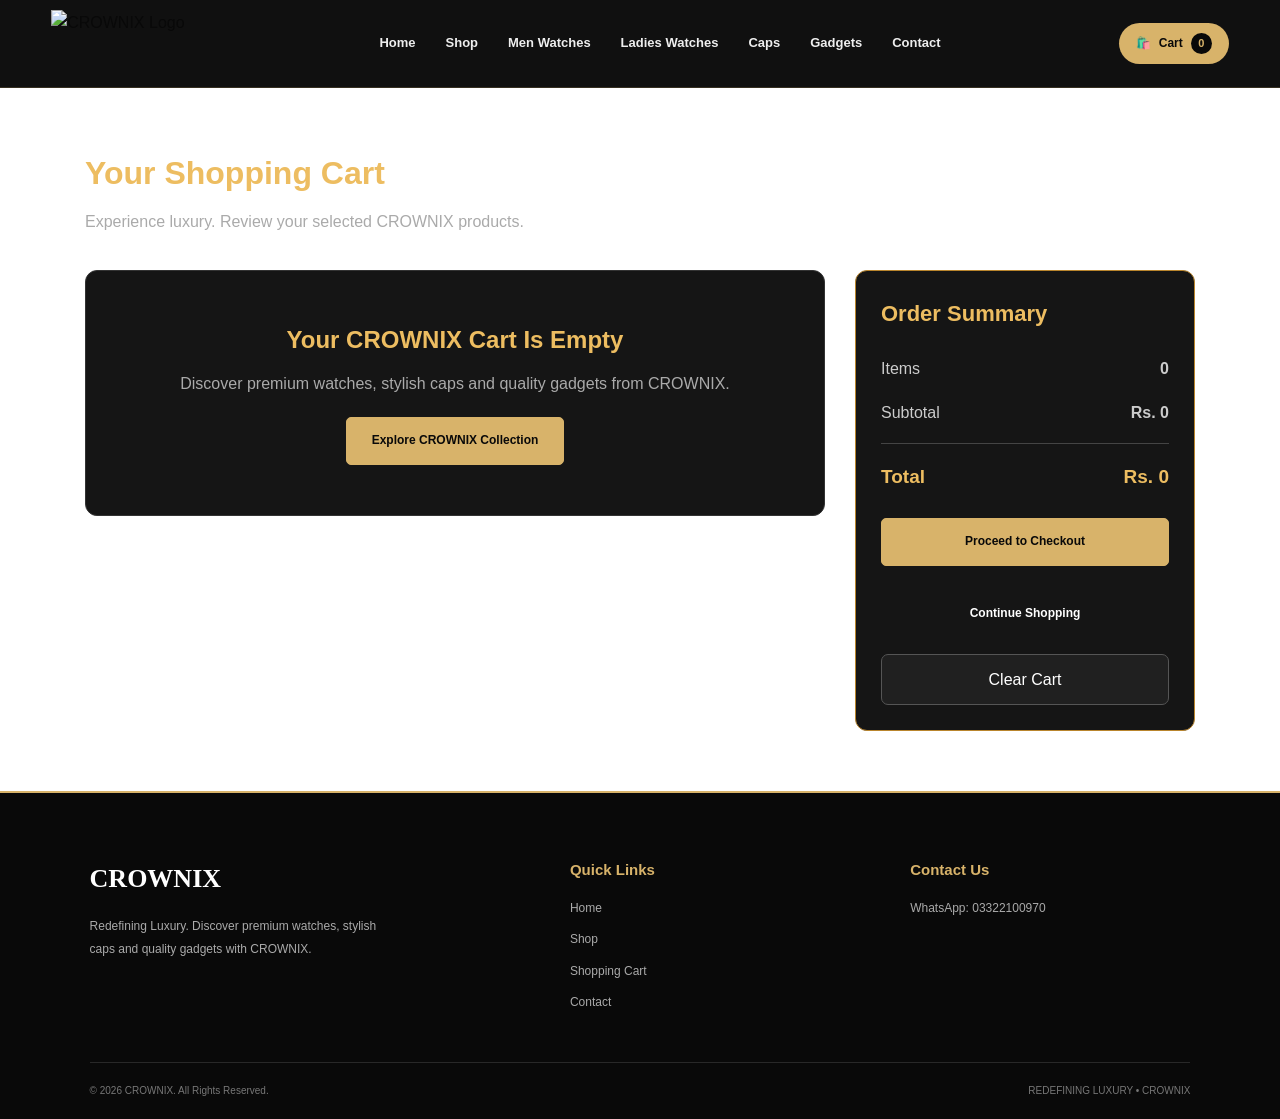
==== cart.html @ ac3ce0ca "Add files via upload" ====
<!DOCTYPE html>
<html lang="en">

<head>
    <meta charset="UTF-8">
    <meta name="viewport" content="width=device-width, initial-scale=1.0">

    <title>Shopping Cart | CROWNIX</title>

    <link rel="icon" href="Screenshot 2026-11-19 183414" type="image/png">
    <link rel="stylesheet" href="style.css">

    <style>
        .cart-page {
            max-width: 1150px;
            margin: 60px auto;
            padding: 0 20px;
        }

        .cart-page-title {
            font-size: 32px;
            margin-bottom: 10px;
            color: #edbd61;
        }

        .cart-page-subtitle {
            color: #aaa;
            margin-bottom: 35px;
        }

        .cart-layout {
            display: grid;
            grid-template-columns: 1fr 340px;
            gap: 30px;
            align-items: start;
        }

        .cart-items-container {
            display: flex;
            flex-direction: column;
            gap: 18px;
        }

        .cart-item {
            display: grid;
            grid-template-columns: 120px 1fr auto;
            gap: 20px;
            align-items: center;
            padding: 20px;
            border: 1px solid #333;
            border-radius: 12px;
            background: #151515;
            color: #fff;
        }

        .cart-item-image {
            width: 120px;
            height: 120px;
            background: #202020;
            border-radius: 10px;
            overflow: hidden;
        }

        .cart-item-image img {
            width: 100%;
            height: 100%;
            object-fit: contain;
        }

        .cart-item-details h3 {
            margin: 8px 0;
            font-size: 17px;
        }

        .cart-item-price {
            font-weight: 700;
            color: #edbd61;
        }

        .cart-quantity {
            display: flex;
            align-items: center;
            gap: 12px;
            margin-top: 15px;
        }

        .cart-quantity button {
            width: 32px;
            height: 32px;
            border: 1px solid #b9852d;
            background: #202020;
            color: #edbd61;
            border-radius: 5px;
            cursor: pointer;
            font-size: 18px;
        }

        .cart-item-actions {
            display: flex;
            flex-direction: column;
            align-items: flex-end;
            gap: 18px;
        }

        .remove-cart-item {
            background: transparent;
            border: none;
            color: #e45c50;
            cursor: pointer;
            font-weight: 600;
        }

        .cart-summary {
            padding: 25px;
            background: #151515;
            border: 1px solid #b9852d;
            border-radius: 12px;
            position: sticky;
            top: 100px;
            color: #fff;
        }

        .cart-summary h2 {
            margin-bottom: 25px;
            font-size: 22px;
            color: #edbd61;
        }

        .summary-row {
            display: flex;
            justify-content: space-between;
            gap: 12px;
            margin: 18px 0;
            color: #ccc;
        }

        .summary-total {
            padding-top: 18px;
            border-top: 1px solid #444;
            font-size: 19px;
            font-weight: 700;
            color: #edbd61;
        }

        .checkout-button {
            display: block;
            width: 100%;
            text-align: center;
            margin-top: 25px;
        }

        .clear-cart-button {
            margin-top: 15px;
            width: 100%;
            padding: 12px;
            border: 1px solid #555;
            background: #202020;
            color: #fff;
            cursor: pointer;
            border-radius: 7px;
        }

        .clear-cart-button:hover {
            border-color: #edbd61;
            color: #edbd61;
        }

        .empty-cart {
            text-align: center;
            padding: 50px 20px;
            background: #151515;
            border: 1px solid #333;
            border-radius: 12px;
            grid-column: 1 / -1;
            color: #fff;
        }

        .empty-cart h2 {
            margin-bottom: 12px;
            color: #edbd61;
        }

        .empty-cart p {
            color: #aaa;
            margin-bottom: 20px;
        }

        @media (max-width: 850px) {
            .cart-layout {
                grid-template-columns: 1fr;
            }

            .cart-summary {
                position: static;
            }
        }

        @media (max-width: 550px) {
            .cart-page {
                margin: 35px auto;
            }

            .cart-item {
                grid-template-columns: 85px 1fr;
                gap: 12px;
                padding: 12px;
            }

            .cart-item-image {
                width: 85px;
                height: 85px;
            }

            .cart-item-actions {
                grid-column: 2;
                flex-direction: row;
                justify-content: space-between;
                align-items: center;
            }
        }
    </style>

</head>

<body>

    <!-- HEADER -->

    <header class="site-header">
        <div class="header-container">

            <a href="index.html" class="brand">
                <img
                    src="Screenshot 2026-11-19 183414"
                    alt="CROWNIX Logo"
                    class="brand-logo"
                >
            </a>

            <nav class="main-nav" id="mainNav">
                <a href="index.html">Home</a>
                <a href="shop.html">Shop</a>
                <a href="shop.html?category=Men Watches">Men Watches</a>
                <a href="shop.html?category=Ladies Watches">Ladies Watches</a>
                <a href="shop.html?category=Caps">Caps</a>
                <a href="shop.html?category=Gadgets">Gadgets</a>
                <a href="contact.html">Contact</a>
            </nav>

            <div class="header-actions">

                <a href="cart.html" class="cart-button">
                    <span>🛍️</span>
                    <span>Cart</span>
                    <span class="cart-count" id="cartCount">0</span>
                </a>

                <button class="menu-toggle" id="menuToggle" aria-label="Open menu">
                    ☰
                </button>

            </div>

        </div>
    </header>


    <!-- CART PAGE -->

    <main class="cart-page">

        <h1 class="cart-page-title">
            Your Shopping Cart
        </h1>

        <p class="cart-page-subtitle">
            Experience luxury. Review your selected CROWNIX products.
        </p>

        <div class="cart-layout">

            <!-- CART PRODUCTS -->

            <section
                class="cart-items-container"
                id="cartItems"
            >

                <p>Loading your cart...</p>

            </section>


            <!-- CART SUMMARY -->

            <aside class="cart-summary">

                <h2>Order Summary</h2>

                <div class="summary-row">
                    <span>Items</span>
                    <strong id="cartItemCount">0</strong>
                </div>

                <div class="summary-row">
                    <span>Subtotal</span>
                    <strong id="cartSubtotal">Rs. 0</strong>
                </div>

                <div class="summary-row summary-total">
                    <span>Total</span>
                    <strong id="cartTotal">Rs. 0</strong>
                </div>

                <a
                    href="checkout.html"
                    class="btn btn-primary checkout-button"
                >
                    Proceed to Checkout
                </a>

                <a
                    href="shop.html"
                    class="btn btn-secondary checkout-button"
                >
                    Continue Shopping
                </a>

                <button
                    type="button"
                    id="clearCart"
                    class="clear-cart-button"
                >
                    Clear Cart
                </button>

            </aside>

        </div>

    </main>


    <!-- FOOTER -->

    <footer class="site-footer">

        <div class="footer-container">

            <div class="footer-brand">

                <h2>CROWNIX</h2>

                <p>
                    Redefining Luxury. Discover premium watches,
                    stylish caps and quality gadgets with CROWNIX.
                </p>

            </div>

            <div class="footer-links">

                <h3>Quick Links</h3>

                <a href="index.html">Home</a>
                <a href="shop.html">Shop</a>
                <a href="cart.html">Shopping Cart</a>
                <a href="contact.html">Contact</a>

            </div>

            <div class="footer-contact">

                <h3>Contact Us</h3>

                <p>
                    WhatsApp:
                    <a
                        href="https://wa.me/923322100970"
                        target="_blank"
                        rel="noopener noreferrer"
                    >
                        03322100970
                    </a>
                </p>

            </div>

        </div>

        <div class="footer-bottom">

            <p>© 2026 CROWNIX. All Rights Reserved.</p>

            <p>REDEFINING LUXURY • CROWNIX</p>

        </div>

    </footer>


    <!-- JAVASCRIPT -->

    <script src="products-data.js"></script>
    <script src="cart.js"></script>
    <script src="main.js"></script>

</body>

</html>
---- style.css ----
/* =========================================
   CROWNIX - PREMIUM MAIN STYLESHEET
   Theme: Luxury Black + Gold + White
========================================= */

:root {
    --black: #090909;
    --dark: #111111;
    --dark-light: #1b1b1b;
    --gold: #d8b36a;
    --gold-light: #f2d89b;
    --white: #ffffff;
    --gray: #a6a6a6;
    --light-bg: #f7f7f7;
    --border: rgba(216, 179, 106, 0.2);
    --shadow: 0 15px 45px rgba(0, 0, 0, 0.12);
    --transition: 0.35s ease;
}

* {
    margin: 0;
    padding: 0;
    box-sizing: border-box;
}

html {
    scroll-behavior: smooth;
}

body {
    font-family: 'DM Sans', 'Manrope', sans-serif;
    background: var(--white);
    color: var(--black);
    line-height: 1.6;
    overflow-x: hidden;
}

button,
input,
textarea,
select {
    font: inherit;
}

button,
a {
    -webkit-tap-highlight-color: transparent;
}

a {
    text-decoration: none;
    color: inherit;
}

button {
    cursor: pointer;
}

img {
    max-width: 100%;
    display: block;
}

/* =========================================
   HEADER
========================================= */

.site-header {
    width: 100%;
    height: 88px;
    background: rgba(9, 9, 9, 0.97);
    border-bottom: 1px solid var(--border);
    position: sticky;
    top: 0;
    z-index: 1000;
    backdrop-filter: blur(15px);
}

.header-container {
    width: min(1200px, 92%);
    height: 100%;
    margin: auto;
    display: flex;
    align-items: center;
    justify-content: space-between;
    gap: 30px;
}

.brand,
.site-header .logo {
    display: flex;
    align-items: center;
    justify-content: flex-start;
    flex-shrink: 0;
    width: 150px;
    height: 68px;
    overflow: hidden;
}

.brand-logo,
.site-header .logo img {
    display: block;
    width: 150px;
    height: 68px;
    max-width: 100%;
    object-fit: contain;
    object-position: left center;
}

.main-nav {
    display: flex;
    align-items: center;
    gap: 30px;
}

.main-nav a {
    color: #eeeeee;
    font-size: 13px;
    font-weight: 700;
    position: relative;
    transition: var(--transition);
}

.main-nav a::after {
    content: "";
    width: 0;
    height: 2px;
    background: var(--gold);
    position: absolute;
    left: 0;
    bottom: -8px;
    transition: var(--transition);
}

.main-nav a:hover,
.main-nav a.active {
    color: var(--gold);
}

.main-nav a:hover::after,
.main-nav a.active::after {
    width: 100%;
}

.header-actions {
    display: flex;
    align-items: center;
    gap: 15px;
}

.cart-button {
    background: var(--gold);
    color: var(--black);
    border-radius: 30px;
    padding: 10px 17px;
    display: flex;
    align-items: center;
    gap: 8px;
    font-size: 12px;
    font-weight: 800;
    transition: var(--transition);
}

.cart-button:hover {
    background: var(--gold-light);
    transform: translateY(-3px);
}

.cart-count {
    background: var(--black);
    color: var(--gold);
    border-radius: 50%;
    width: 21px;
    height: 21px;
    display: grid;
    place-items: center;
    font-size: 11px;
}

.menu-toggle {
    display: none;
    border: 1px solid var(--gold);
    background: transparent;
    color: var(--gold);
    padding: 8px 12px;
    border-radius: 7px;
    font-size: 20px;
}

/* =========================================
   HERO SECTION
========================================= */

.hero-section {
    min-height: 620px;
    padding: 90px 8%;
    background:
        radial-gradient(circle at 80% 50%, rgba(216, 179, 106, 0.13), transparent 35%),
        linear-gradient(115deg, #080808, #151515 65%, #090909);
    display: flex;
    align-items: center;
    justify-content: space-between;
    gap: 50px;
    overflow: hidden;
    position: relative;
}

.hero-content {
    max-width: 650px;
    position: relative;
    z-index: 2;
    animation: heroFade 1s ease both;
}

.hero-tag,
.section-tag {
    display: inline-block;
    color: var(--gold);
    font-size: 11px;
    font-weight: 800;
    letter-spacing: 3px;
    margin-bottom: 17px;
}

.hero-content h1 {
    color: var(--white);
    font-family: 'Playfair Display', serif;
    font-size: clamp(38px, 5vw, 65px);
    font-weight: 800;
    line-height: 1.17;
    margin-bottom: 22px;
}

.hero-content h1 span {
    color: var(--gold);
    display: block;
}

.hero-content > p {
    color: #b9b9b9;
    font-size: 15px;
    max-width: 520px;
    margin-bottom: 30px;
}

.hero-buttons {
    display: flex;
    align-items: center;
    flex-wrap: wrap;
    gap: 15px;
}

.btn {
    min-height: 48px;
    padding: 13px 25px;
    display: inline-flex;
    justify-content: center;
    align-items: center;
    border-radius: 5px;
    font-size: 12px;
    font-weight: 800;
    transition: var(--transition);
}

.btn-primary {
    background: var(--gold);
    color: var(--black);
    border: 1px solid var(--gold);
}

.btn-primary:hover {
    background: var(--gold-light);
    border-color: var(--gold-light);
    transform: translateY(-4px);
    box-shadow: 0 10px 25px rgba(216, 179, 106, 0.2);
}

.btn-outline {
    color: var(--gold);
    border: 1px solid var(--gold);
    background: transparent;
}

.btn-outline:hover {
    color: var(--black);
    background: var(--gold);
    transform: translateY(-4px);
}

.hero-features {
    display: flex;
    flex-wrap: wrap;
    gap: 22px;
    margin-top: 35px;
}

.hero-features span {
    color: #d0d0d0;
    font-size: 11px;
    font-weight: 700;
}

.hero-features span::first-letter {
    color: var(--gold);
}

/* HERO DECORATION */

.hero-decoration {
    width: 390px;
    height: 390px;
    flex-shrink: 0;
    display: grid;
    place-items: center;
    position: relative;
}

.hero-circle {
    width: 310px;
    height: 310px;
    border-radius: 50%;
    border: 1px solid rgba(216, 179, 106, 0.6);
    background: radial-gradient(circle, #272015, #0c0c0c 70%);
    box-shadow:
        0 0 0 18px rgba(216, 179, 106, 0.04),
        0 0 0 38px rgba(216, 179, 106, 0.025),
        0 0 80px rgba(216, 179, 106, 0.15);
    display: flex;
    flex-direction: column;
    align-items: center;
    justify-content: center;
    animation: floatCircle 5s ease-in-out infinite;
}

.hero-circle span {
    font-family: 'Playfair Display', serif;
    font-size: 75px;
    font-weight: 800;
    color: var(--gold);
    line-height: 1;
}

.hero-circle strong {
    color: var(--white);
    letter-spacing: 9px;
    font-size: 18px;
    margin-top: 8px;
}

.hero-circle small {
    color: #aaa;
    font-size: 8px;
    letter-spacing: 2px;
    margin-top: 12px;
}

/* =========================================
   COMMON SECTION HEADING
========================================= */

.section-heading {
    text-align: center;
    margin-bottom: 45px;
}

.section-heading .section-tag {
    margin-bottom: 10px;
}

.section-heading h2 {
    font-family: 'Playfair Display', serif;
    font-size: clamp(25px, 3vw, 37px);
    font-weight: 800;
    color: var(--black);
    margin-bottom: 8px;
}

.section-heading p {
    color: #777;
    font-size: 13px;
}

/* =========================================
   CATEGORIES
========================================= */

.categories-section {
    padding: 90px 7%;
    background: var(--white);
}

.category-grid {
    width: min(1150px, 100%);
    margin: auto;
    display: grid;
    grid-template-columns: repeat(4, 1fr);
    gap: 20px;
}

.category-card {
    min-height: 210px;
    background: #111;
    border: 1px solid var(--border);
    border-radius: 10px;
    display: flex;
    flex-direction: column;
    align-items: center;
    justify-content: center;
    padding: 25px 15px;
    text-align: center;
    transition: var(--transition);
    position: relative;
    overflow: hidden;
}

.category-card::before {
    content: "";
    position: absolute;
    width: 180px;
    height: 180px;
    background: rgba(216, 179, 106, 0.09);
    border-radius: 50%;
    top: -100px;
    right: -100px;
    transition: var(--transition);
}

.category-card:hover {
    transform: translateY(-9px);
    border-color: var(--gold);
    box-shadow: 0 15px 35px rgba(0, 0, 0, 0.13);
}

.category-card:hover::before {
    transform: scale(1.8);
}

.category-icon {
    font-size: 42px;
    margin-bottom: 12px;
    position: relative;
    transition: var(--transition);
}

.category-card:hover .category-icon {
    transform: scale(1.15) rotate(-5deg);
}

.category-card h3 {
    color: var(--white);
    font-size: 16px;
    font-weight: 800;
    margin-bottom: 7px;
    position: relative;
}

.category-card > span:last-child {
    color: var(--gold);
    font-size: 10px;
    font-weight: 700;
    position: relative;
}

/* =========================================
   FEATURED PRODUCTS
========================================= */

.featured-section {
    padding: 90px 7%;
    background: var(--light-bg);
}

.product-grid {
    width: min(1200px, 100%);
    margin: auto;
    display: grid;
    grid-template-columns: repeat(4, 1fr);
    gap: 23px;
}

.products-loading {
    grid-column: 1 / -1;
    padding: 45px;
    text-align: center;
    color: #777;
    font-size: 14px;
}

.product-card {
    background: var(--white);
    border-radius: 10px;
    overflow: hidden;
    position: relative;
    border: 1px solid #eee;
    transition: box-shadow 0.3s ease, border-color 0.3s ease;
    cursor: pointer;
}

.product-card:hover {
    box-shadow: var(--shadow);
    border-color: var(--gold);
}

/* Consistent product image proportions */

.product-image-wrap {
    height: 190px;
    padding: 8px;
    position: relative;
    overflow: hidden;
    background: #f1f1f1;
    display: flex;
    align-items: center;
    justify-content: center;
}

.product-image-wrap img {
    width: 100%;
    height: 100%;
    object-fit: contain;
    object-position: center;
    display: block;
    transition: opacity 0.4s ease;
}

.product-badge {
    position: absolute;
    top: 13px;
    left: 13px;
    padding: 6px 11px;
    background: var(--gold);
    color: var(--black);
    border-radius: 3px;
    font-size: 9px;
    font-weight: 800;
    z-index: 2;
}

.product-info {
    padding: 18px;
}

.product-category {
    color: #999;
    font-size: 10px;
    font-weight: 800;
    text-transform: uppercase;
    letter-spacing: 1px;
}

.product-info h3 {
    font-size: 14px;
    font-weight: 800;
    margin: 8px 0;
    color: var(--black);
}

.product-price {
    display: flex;
    align-items: center;
    gap: 10px;
    margin: 10px 0 14px;
}

.product-price .current-price {
    color: #a77a27;
    font-size: 16px;
    font-weight: 800;
}

.product-price .old-price {
    color: #aaa;
    font-size: 12px;
    text-decoration: line-through;
}

.product-card-actions {
    display: flex;
    gap: 8px;
}

.product-card-actions button {
    flex: 1;
    min-height: 39px;
    border: 1px solid var(--gold);
    background: var(--black);
    color: var(--gold);
    border-radius: 4px;
    font-size: 10px;
    font-weight: 800;
    transition: var(--transition);
}

.product-card-actions button:hover {
    background: var(--gold);
    color: var(--black);
}

.section-footer {
    text-align: center;
    margin-top: 45px;
}

/* =========================================
   BENEFITS
========================================= */

.benefits-section {
    padding: 85px 7%;
    background: var(--white);
}

.benefits-grid {
    width: min(1100px, 100%);
    margin: auto;
    display: grid;
    grid-template-columns: repeat(3, 1fr);
    gap: 25px;
}

.benefit-card {
    padding: 35px 22px;
    border: 1px solid #eee;
    border-radius: 9px;
    text-align: center;
    transition: var(--transition);
}

.benefit-card:hover {
    border-color: var(--gold);
    transform: translateY(-7px);
    box-shadow: var(--shadow);
}

.benefit-card > span {
    font-size: 38px;
}

.benefit-card h3 {
    margin: 15px 0 8px;
    font-size: 16px;
    font-weight: 800;
}

.benefit-card p {
    color: #777;
    font-size: 12px;
}

/* =========================================
   FOOTER
========================================= */

.site-footer {
    background: var(--black);
    color: var(--white);
    padding: 65px 7% 0;
    border-top: 2px solid var(--gold);
}

.footer-container {
    width: min(1150px, 100%);
    margin: auto;
    display: grid;
    grid-template-columns: 1.5fr 1fr 1fr;
    gap: 60px;
    padding-bottom: 50px;
}

.footer-brand h2 {
    font-family: 'Playfair Display', serif;
    font-size: 26px;
    font-weight: 800;
    margin-bottom: 15px;
}

.footer-brand h2 span {
    color: var(--gold);
}

.footer-brand p {
    color: #aaa;
    max-width: 300px;
    font-size: 12px;
    line-height: 1.9;
}

.footer-links,
.footer-contact {
    display: flex;
    flex-direction: column;
    align-items: flex-start;
    gap: 12px;
}

.footer-links h3,
.footer-contact h3 {
    font-size: 15px;
    color: var(--gold);
    margin-bottom: 5px;
}

.footer-links a,
.footer-contact p,
.footer-contact a {
    color: #aaa;
    font-size: 12px;
    transition: var(--transition);
}

.footer-links a:hover,
.footer-contact a:hover {
    color: var(--gold);
    padding-left: 4px;
}

.footer-bottom {
    width: min(1150px, 100%);
    margin: auto;
    border-top: 1px solid #282828;
    padding: 20px 0;
    display: flex;
    align-items: center;
    justify-content: space-between;
    gap: 15px;
}

.footer-bottom p {
    color: #777;
    font-size: 10px;
}

/* =========================================
   BACK TO TOP
========================================= */

.back-to-top {
    position: fixed;
    bottom: 25px;
    right: 25px;
    width: 45px;
    height: 45px;
    border: 1px solid var(--gold);
    border-radius: 50%;
    background: var(--black);
    color: var(--gold);
    font-size: 23px;
    display: grid;
    place-items: center;
    z-index: 900;
    opacity: 0;
    visibility: hidden;
    transform: translateY(15px);
    transition: var(--transition);
}

.back-to-top.show {
    opacity: 1;
    visibility: visible;
    transform: translateY(0);
}

.back-to-top:hover {
    background: var(--gold);
    color: var(--black);
}

/* =========================================
   PRODUCT VARIANTS / CHECKOUT / ADMIN
========================================= */

.product-variant-control,
.cart-choice-label,
.checkout-choice-label {
    display: flex;
    flex-direction: column;
    gap: 8px;
    margin: 14px 0;
    font-size: 13px;
    font-weight: 700;
}

.variant-select,
.cart-variant-select,
.checkout-variant-select {
    width: 100%;
    max-width: 340px;
    min-height: 42px;
    padding: 9px 12px;
    border: 1px solid var(--gold);
    border-radius: 7px;
    background: #fff;
    color: #111;
}

.variant-current {
    display: inline-block;
    padding: 8px 11px;
    background: #faf8f2;
    border-left: 3px solid var(--gold);
    color: #333;
}

.cart-image-choices,
.checkout-image-choices {
    display: flex;
    flex-wrap: wrap;
    gap: 8px;
    margin-top: 10px;
}

.cart-image-choice,
.checkout-image-choice {
    width: 54px;
    height: 54px;
    padding: 3px;
    border: 2px solid #ddd;
    border-radius: 7px;
    background: #fff;
    overflow: hidden;
}

.cart-image-choice.active,
.checkout-image-choice.active {
    border-color: #b9852d;
    box-shadow: 0 0 0 1px #b9852d;
}

.cart-image-choice img,
.checkout-image-choice img {
    width: 100%;
    height: 100%;
    object-fit: contain;
}

.checkout-item {
    display: block;
    padding: 16px 0;
}

.checkout-item-top {
    display: flex;
    align-items: center;
    gap: 13px;
}

.checkout-item-image {
    width: 76px;
    height: 76px;
    flex: 0 0 76px;
    object-fit: contain;
    background: #f7f7f7;
    border-radius: 8px;
}

.checkout-item-info h4 {
    margin: 0 0 4px;
}

.checkout-item-info p,
.checkout-selected-choice {
    color: #777;
    font-size: 12px;
    margin: 3px 0;
}

.checkout-item-info strong {
    display: inline-block;
    margin-top: 3px;
}

.checkout-choice-label {
    margin: 12px 0 6px;
}

.whatsapp-sent-confirmation {
    margin-top: 18px;
    padding: 15px;
    border: 1px solid var(--gold);
    border-radius: 8px;
    background: #faf8f2;
}

.whatsapp-sent-confirmation p {
    margin-bottom: 12px;
    font-size: 13px;
    color: #555;
}

/* =========================================
   ADMIN PICTURE FILTER
========================================= */

.shop-admin-tools {
    margin: 0 0 24px;
    padding: 16px;
    border: 1px solid rgba(216, 179, 106, 0.45);
    border-radius: 9px;
    background: #faf8f2;
}

.shop-admin-tools > button {
    border: 0;
    border-radius: 6px;
    padding: 11px 17px;
    background: #111;
    color: #edbd61;
    font-weight: 800;
}

.admin-image-filter-panel {
    display: flex;
    flex-wrap: wrap;
    gap: 10px;
    margin-top: 14px;
}

.admin-image-filter-panel input {
    flex: 1 1 220px;
    min-height: 42px;
    padding: 10px 12px;
    border: 1px solid #ddd;
    border-radius: 6px;
}

.admin-image-filter-panel button {
    border: 0;
    border-radius: 6px;
    padding: 10px 18px;
    background: var(--gold);
    color: #111;
    font-weight: 800;
}

.admin-picture-result {
    display: flex;
    align-items: center;
    gap: 18px;
    margin-top: 15px;
    padding: 15px;
    border: 1px solid #e7dfcf;
    border-radius: 8px;
    background: #fff;
}

.admin-picture-result img {
    width: 130px;
    height: 130px;
    object-fit: contain;
    background: #f7f7f7;
    border-radius: 7px;
}

.admin-picture-result p,
.admin-no-result {
    margin: 6px 0;
    color: #666;
    font-size: 13px;
    overflow-wrap: anywhere;
}

/* =========================================
   CUSTOMER REVIEWS BOX
========================================= */

.review-link-box {
    display: flex;
    align-items: center;
    gap: 15px;
    max-width: 420px;
    margin: 25px auto;
    padding: 18px 20px;
    background: linear-gradient(135deg, #171717, #292929);
    border: 1px solid #c69b45;
    border-radius: 14px;
    text-decoration: none;
    color: #fff;
    transition: all 0.3s ease;
    box-shadow: 0 5px 18px rgba(0, 0, 0, 0.12);
}

.review-link-box:hover {
    transform: translateY(-5px);
    box-shadow: 0 10px 25px rgba(198, 155, 69, 0.25);
    border-color: #f2cc78;
}

.review-box-icon {
    font-size: 30px;
}

.review-box-content {
    flex: 1;
}

.review-box-content h3 {
    margin: 0 0 5px;
    color: #e8bd68;
    font-size: 17px;
}

.review-box-content p {
    margin: 0;
    color: #ddd;
    font-size: 12px;
    line-height: 1.5;
}

.review-box-arrow {
    font-size: 25px;
    color: #e8bd68;
    transition: transform 0.3s ease;
}

.review-link-box:hover .review-box-arrow {
    transform: translateX(5px);
}

/* =========================================
   GENERAL ANIMATIONS
========================================= */

@keyframes heroFade {
    from {
        opacity: 0;
        transform: translateY(30px);
    }

    to {
        opacity: 1;
        transform: translateY(0);
    }
}

@keyframes floatCircle {
    0%, 100% {
        transform: translateY(0);
    }

    50% {
        transform: translateY(-15px);
    }
}

/* =========================================
   TABLET RESPONSIVE
========================================= */

@media (max-width: 1000px) {

    .main-nav {
        gap: 17px;
    }

    .main-nav a {
        font-size: 11px;
    }

    .hero-section {
        padding: 75px 6%;
    }

    .hero-decoration {
        width: 300px;
        height: 300px;
    }

    .hero-circle {
        width: 245px;
        height: 245px;
    }

    .hero-circle span {
        font-size: 60px;
    }

    .product-grid {
        grid-template-columns: repeat(3, 1fr);
    }

    .category-grid {
        grid-template-columns: repeat(2, 1fr);
    }
}

/* =========================================
   MOBILE RESPONSIVE
========================================= */

@media (max-width: 700px) {

    .site-header {
        height: 72px;
    }

    .header-container {
        width: 94%;
        gap: 10px;
    }

    .brand,
    .site-header .logo {
        width: 115px;
        height: 58px;
    }

    .brand-logo,
    .site-header .logo img {
        width: 115px;
        height: 58px;
    }

    .menu-toggle {
        display: block;
    }

    .main-nav {
        position: absolute;
        top: 72px;
        left: 0;
        width: 100%;
        padding: 20px;
        background: #101010;
        border-top: 1px solid var(--border);
        display: none;
        flex-direction: column;
        align-items: stretch;
        gap: 0;
    }

    .main-nav.active {
        display: flex;
    }

    .main-nav a {
        padding: 13px 5px;
        border-bottom: 1px solid #252525;
        font-size: 13px;
    }

    .main-nav a::after {
        display: none;
    }

    .cart-button {
        padding: 9px 11px;
        font-size: 10px;
        gap: 5px;
    }

    .hero-section {
        min-height: auto;
        padding: 70px 7% 55px;
        flex-direction: column;
        align-items: flex-start;
        gap: 45px;
    }

    .hero-content {
        width: 100%;
    }

    .hero-content h1 {
        font-size: clamp(35px, 9vw, 49px);
    }

    .hero-content > p {
        font-size: 13px;
    }

    .hero-features {
        gap: 12px;
    }

    .hero-features span {
        font-size: 9px;
    }

    .hero-decoration {
        width: 100%;
        height: 260px;
    }

    .hero-circle {
        width: 235px;
        height: 235px;
    }

    .hero-circle span {
        font-size: 58px;
    }

    .categories-section,
    .featured-section,
    .benefits-section {
        padding: 65px 5%;
    }

    .section-heading {
        margin-bottom: 30px;
    }

    .category-grid {
        grid-template-columns: repeat(2, 1fr);
        gap: 12px;
    }

    .category-card {
        min-height: 175px;
        padding: 18px 8px;
    }

    .category-icon {
        font-size: 34px;
    }

    .category-card h3 {
        font-size: 13px;
    }

    .category-card > span:last-child {
        font-size: 9px;
    }

    .product-grid {
        grid-template-columns: repeat(2, minmax(0, 1fr));
        gap: 12px;
    }

    .product-image-wrap {
        height: 150px;
        padding: 5px;
    }

    .product-info {
        padding: 12px;
    }

    .product-info h3 {
        font-size: 12px;
    }

    .product-price .current-price {
        font-size: 13px;
    }

    .product-card-actions button {
        font-size: 9px;
        min-height: 35px;
    }

    .benefits-grid {
        grid-template-columns: 1fr;
        gap: 15px;
    }

    .benefit-card {
        padding: 25px 15px;
    }

    .site-footer {
        padding: 50px 7% 0;
    }

    .footer-container {
        grid-template-columns: 1fr 1fr;
        gap: 35px 20px;
    }

    .footer-brand {
        grid-column: 1 / -1;
    }

    .footer-bottom {
        flex-direction: column;
        text-align: center;
    }

    .admin-picture-result {
        align-items: flex-start;
        flex-direction: column;
    }

    .admin-picture-result img {
        width: 100%;
        height: 180px;
    }
}

/* =========================================
   SMALL MOBILE
========================================= */

@media (max-width: 380px) {

    .cart-button {
        padding: 8px;
    }

    .cart-button > span:nth-child(2) {
        display: none;
    }

    .hero-content h1 {
        font-size: 33px;
    }

    .category-grid {
        grid-template-columns: 1fr 1fr;
    }

    .product-grid {
        gap: 9px;
    }

    .product-image-wrap {
        height: 135px;
        padding: 5px;
    }

    .product-info {
        padding: 9px;
    }

    .footer-container {
        grid-template-columns: 1fr;
    }

    .footer-brand {
        grid-column: auto;
    }
}
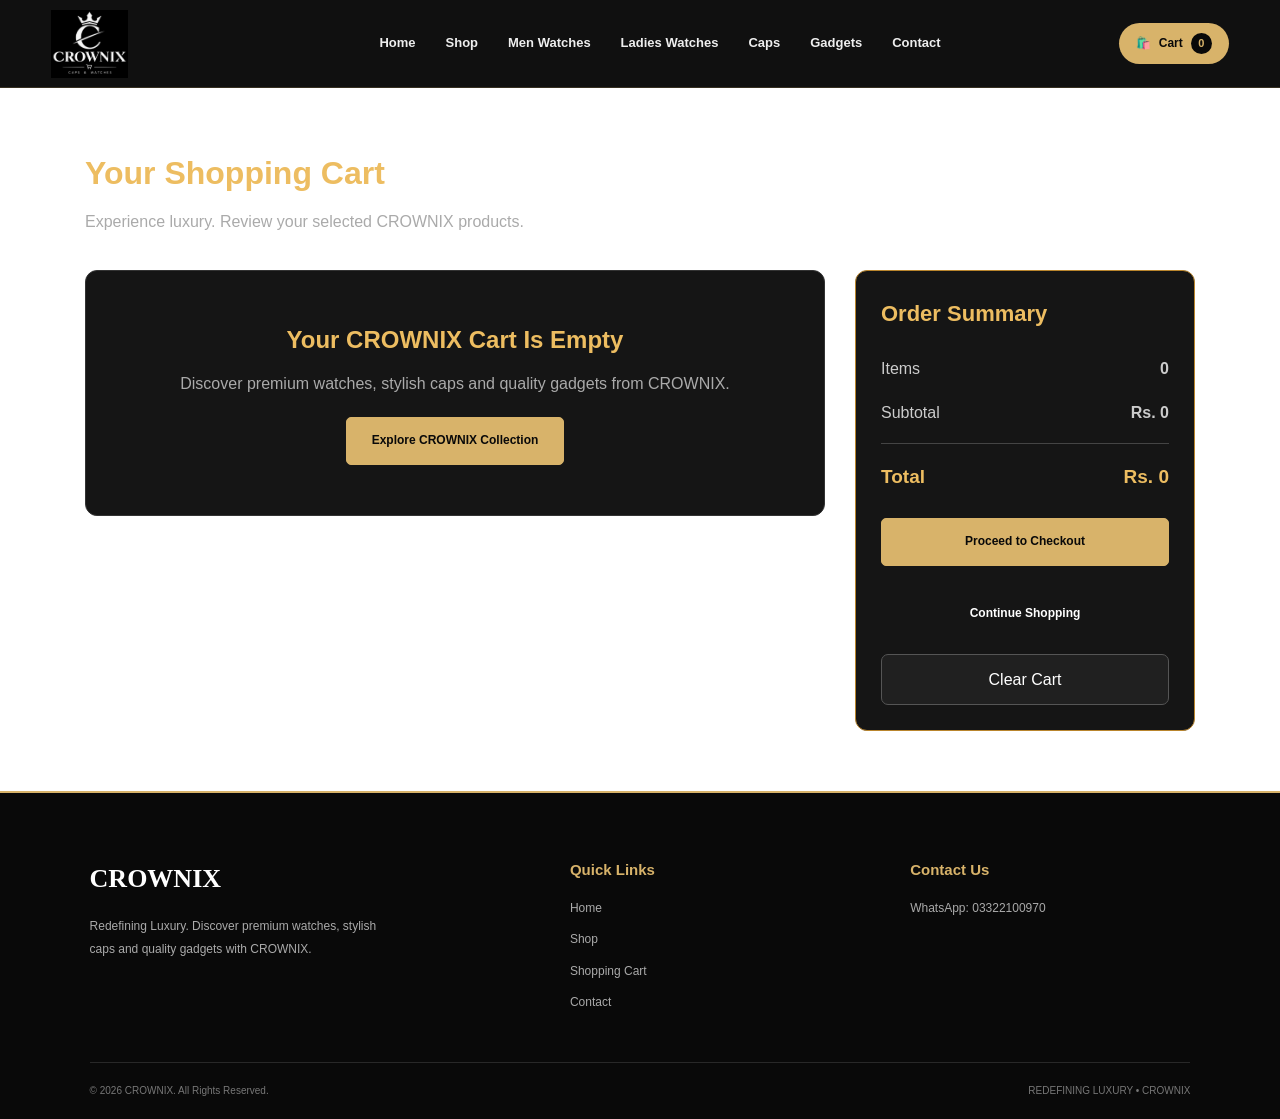
==== commit 94259752: "Fix image references and clean up HTML structure Updated image file references and ensured proper HT" ====
--- a/cart.html
+++ b/cart.html
@@ -7,7 +7,7 @@
 
     <title>Shopping Cart | CROWNIX</title>
 
-    <link rel="icon" href="Screenshot 2026-11-19 183414" type="image/png">
+    <link rel="icon" href="Screenshot 2026-11-19 183414.png" type="image/png">
     <link rel="stylesheet" href="style.css">
 
     <style>
@@ -231,7 +231,7 @@
 
             <a href="index.html" class="brand">
                 <img
-                    src="Screenshot 2026-11-19 183414"
+                    src="Screenshot 2026-11-19 183414.png"
                     alt="CROWNIX Logo"
                     class="brand-logo"
                 >
@@ -407,4 +407,4 @@
 
 </body>
 
-</html>+</html>
